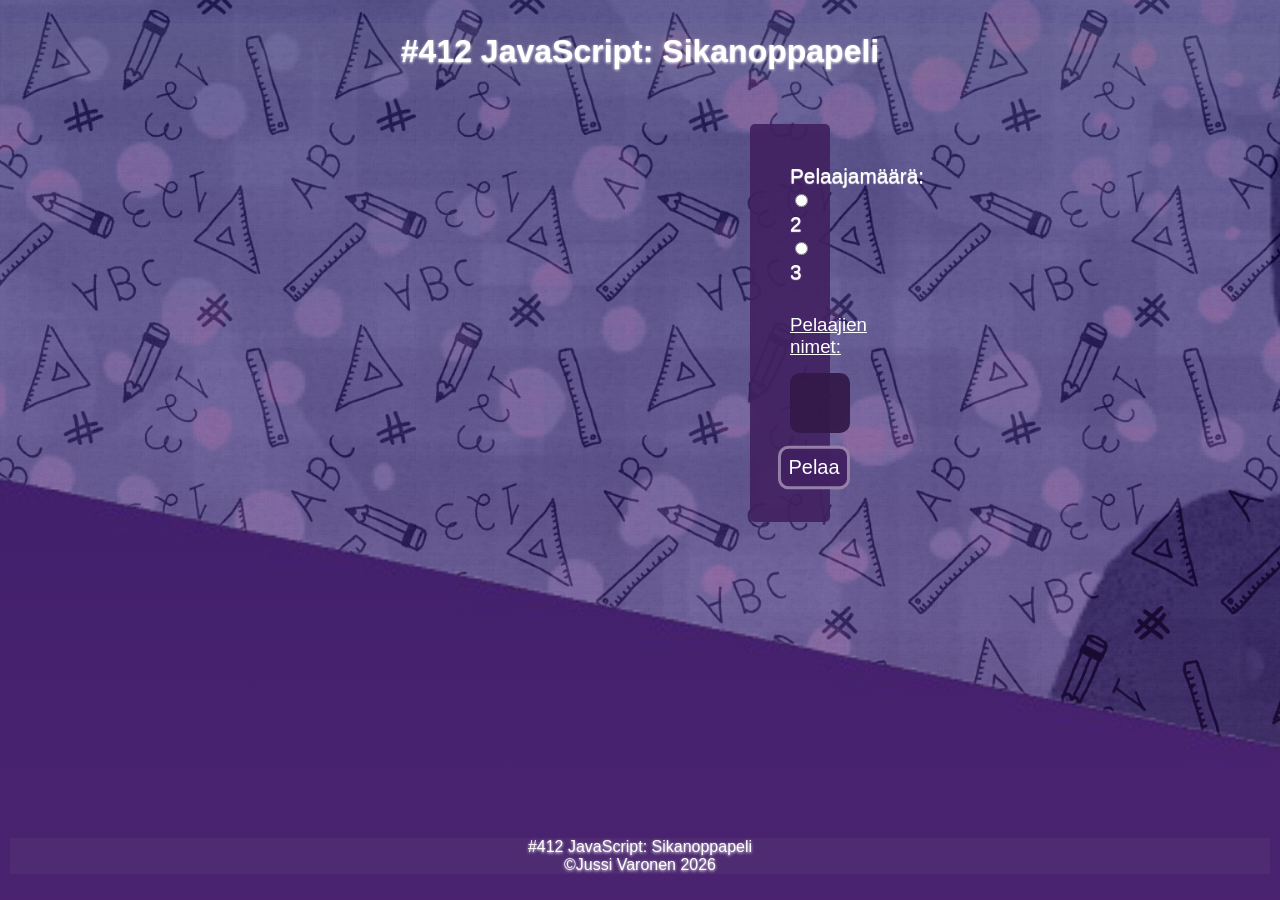
==== index.html @ 80062bd1 "Tehtävän aloitusta (aloitussivu tehty)" ====
<!DOCTYPE html>
<html lang="en">
<head>
    <meta charset="UTF-8">
    <meta name="viewport" content="width=device-width, initial-scale=1.0">
    <title>#412 JavaScript: Sikanoppapeli </title>
    <link rel="stylesheet" href="style.css">
</head>
<body>
    <div class="header">
        <header>
            <h1>#412 JavaScript: Sikanoppapeli </h1>
        </header>
    </div>

    <main>
        <form class="container">
            <label for="pelaajamaara">Pelaajamäärä: </label>
            <input type="radio" name="pelaajamaara" value="2">
            <label>2</label>

            <input type="radio" name="pelaajamaara" value="3">
            <label>3</label>

            <p>Pelaajien nimet: </p>

            <div class="pelaajat">

                <div class="pelaaja1">
                <label for="pelaajaNimi1" id="pelaajaNimi1">Pelaaja 1: </label>
                <input type="text" name="pelaajaNimi1" value="">
                </div>

                <div class="pelaaja2">
                <label for="pelaajaNimi2" id="pelaajaNimi2">Pelaaja 2: </label>
                <input type="text" name="pelaajaNimi2" value="">
                </div>



                <div class="pelaaja3">
                <label for="pelaajaNimi3" id="pelaajaNimi3">Pelaaja 3: </label>
                <input type="text" name="pelaajaNimi3" value="">
                </div>


            </div>

            <div class="pelaa">
            <input type="button" name="pelaaNappi" id="pelaaNappi" value="Pelaa">
            </div>
        </form>
    </main>

    <div class="footer">
        <footer>
            <p>#412 JavaScript: Sikanoppapeli <br>
            &copy;Jussi Varonen 2026</p>
        </footer>
    </div>

    <script src="script.js"></script>
</body>
</html>
---- style.css ----
body {
    display: flex;
    flex-direction: column;
    min-height: 100vh;
    font-family: "Lato", sans-serif;
    margin: 0;
    background-image:
        linear-gradient(rgba(33, 17, 121, 0.3), rgba(97, 40, 150, 0.3)),
        url("omg.png"),
        url("taustakuva.jpg");

    background-size: cover, cover, cover;
    background-position: center, center, center;
    background-repeat: no-repeat, no-repeat, no-repeat;
}

main {
    flex: 1;
}


header {
    text-align: center;
    border-color: white;
    padding: 2px;
    background-color: transparent;

}

header h1 {
    background-color: rgba(128, 128, 128, 0.089);
    padding: 10px;
    text-shadow: 0 1px 3px white;
    color:white;
}

form {
    background-color: rgba(66, 33, 97, 0.904);
    border-radius: 5px;
    margin-right: 750px;
    margin-left: 750px;
    padding: 40px;
    margin-top: 20px;
    text-align: center;
    font-size: 1.3em;

}
form label {
    text-shadow: 0 1px 1px white;
    color:white;
}
form input {
    border-radius: 7px;
    color:white;
    padding: 5px;
    background-color: rgba(75, 24, 122, 0.959);
    border-style: solid;
    border-color:rgba(253, 251, 255, 0.445)
}

form p {
    color:white;
    font-size: 0.9em;
    margin-top: 30px;
    margin-bottom: 15px;
    text-decoration: underline;
}
form label #pelaajienNimet {
    color:red;
}

.pelaaja1 {
    padding: 10px;
    background-color: rgba(62, 27, 95, 0.959);
    border-radius: 15px;
    display: none;
}

.pelaaja2 {
    margin-top: 5px;
    padding: 10px;
    background-color: rgba(62, 27, 95, 0.959);
    border-radius: 15px;
    display: none;
}

.pelaaja3 {
    margin-top: 5px;
    padding: 10px;
    background-color: rgba(62, 27, 95, 0.959);
    border-radius: 15px;
    display: none;
}


.pelaajat {
    background-color: rgba(51, 25, 73, 0.932);
    border-radius: 10px;
    padding: 30px;
}

.pelaa {
    margin-top: 20px;
}

#pelaaNappi {
    background-color: rgba(66, 33, 97, 0.959);
    transform: scale(1.5);
    transition: 0.5s;
}

#pelaaNappi:hover {
    transform: scale(1.6);
    transition: 0.5s;
    cursor: grab;
}











footer {
    text-align: center;
    padding: 10px;
    background-color:transparent;
    margin: 0;
}

footer p {
    background-color: rgba(128, 128, 128, 0.089);
    text-shadow: 0 1px 3px white;
    color:white;
}
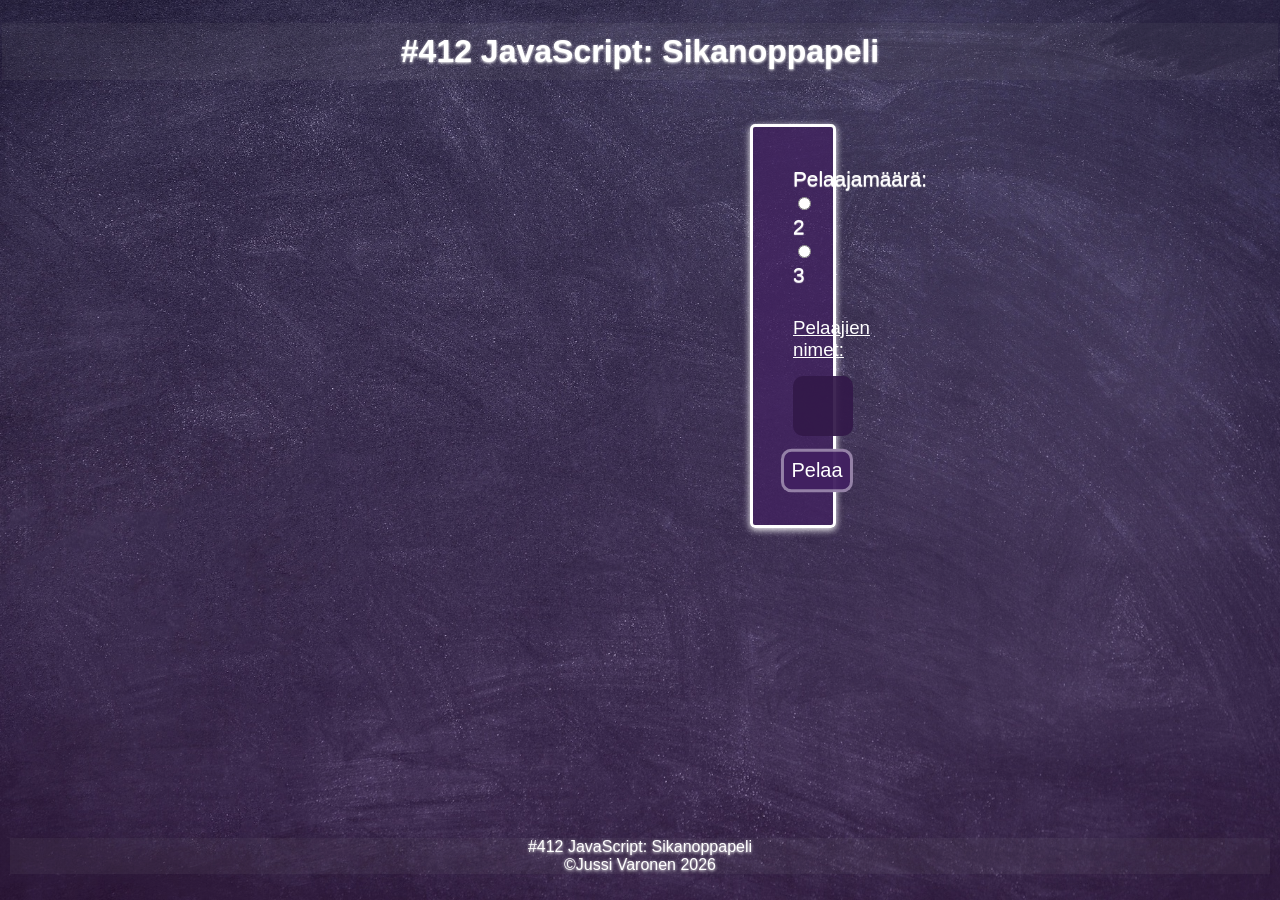
==== commit c61f887e: "Tehtävä tehty aikalaillla valmiiksi" ====
--- a/index.html
+++ b/index.html
@@ -44,12 +44,32 @@
                 </div>
 
 
+                <div class="maksimipisteet">
+                    <label for="maksimipisteet" id="maksimipisteet">Maksimipisteet: </label>
+                    <input type="text" name="maksimipisteet" value="">
+                </div>
             </div>
 
             <div class="pelaa">
             <input type="button" name="pelaaNappi" id="pelaaNappi" value="Pelaa">
             </div>
         </form>
+
+
+
+        <form class="noppaForm">
+    <label for="noppaMaara">Noppien määrä?</label>
+
+    <div class="nopat">
+        <button type="button" id="noppa1">
+            <img src="nopat/noppa1.png" alt="Yksi noppa">
+        </button>
+
+        <button type="button" id="noppa2">
+            <img src="nopat/noppa2.png" alt="Kaksi noppaa">
+        </button>
+    </div>
+</form>
     </main>
 
     <div class="footer">
--- a/style.css
+++ b/style.css
@@ -5,10 +5,9 @@
     font-family: "Lato", sans-serif;
     margin: 0;
     background-image:
-        linear-gradient(rgba(33, 17, 121, 0.3), rgba(97, 40, 150, 0.3)),
-        url("omg.png"),
-        url("taustakuva.jpg");
+        linear-gradient(rgba(27, 15, 100, 0.3), rgba(97, 40, 150, 0.3)), url("jokutaustakuva.jpg");
 
+    
     background-size: cover, cover, cover;
     background-position: center, center, center;
     background-repeat: no-repeat, no-repeat, no-repeat;
@@ -35,7 +34,10 @@
 }
 
 form {
-    background-color: rgba(66, 33, 97, 0.904);
+    border-style: solid;
+    border-color: white;
+    box-shadow: 0 2px 7px white;
+    background-color: rgba(66, 33, 97, 0.719);
     border-radius: 5px;
     margin-right: 750px;
     margin-left: 750px;
@@ -65,9 +67,6 @@
     margin-bottom: 15px;
     text-decoration: underline;
 }
-form label #pelaajienNimet {
-    color:red;
-}
 
 .pelaaja1 {
     padding: 10px;
@@ -77,7 +76,7 @@
 }
 
 .pelaaja2 {
-    margin-top: 5px;
+    margin-top: 7px;
     padding: 10px;
     background-color: rgba(62, 27, 95, 0.959);
     border-radius: 15px;
@@ -85,7 +84,7 @@
 }
 
 .pelaaja3 {
-    margin-top: 5px;
+    margin-top: 7px;
     padding: 10px;
     background-color: rgba(62, 27, 95, 0.959);
     border-radius: 15px;
@@ -116,9 +115,64 @@
 }
 
 
+.maksimipisteet {
+    margin-top: 15px;
+    padding: 10px;
+    background-color: rgba(62, 27, 95, 0.959);
+    border-radius: 15px;
+    display: none;
+}
 
+.noppaForm {
+    position: absolute;
+    left: 35%;
+    top: 250px;
+    transform: translateX(-50%);
+    display: none;
+}
 
+.nopat {
+    margin-top: 20px;
+    display: flex;
+    justify-content: center;
+    align-items: center;
+    gap: 20px;
+}
 
+.nopat button {
+    border: none;
+    background: transparent;
+    padding: 0;
+    cursor: pointer;
+}
+
+.nopat img {
+    width: 100px;
+    height: 100px;
+    object-fit: contain;
+}
+#noppa1 {
+    transition: 0.4s;
+}
+#noppa2 {
+    transition: 0.4s;
+}
+
+#noppa1:hover {
+    transform: scale(1.1);
+    box-shadow: 0 3px 15px black;
+    transition: 0.4s;
+}
+
+#noppa2:hover {
+    transform: scale(1.1);
+    box-shadow: 0 3px 15px black;
+    transition: 0.4s;
+}
+
+#noppienMaara1 {
+    margin-right: 50px;
+}
 
 
 
